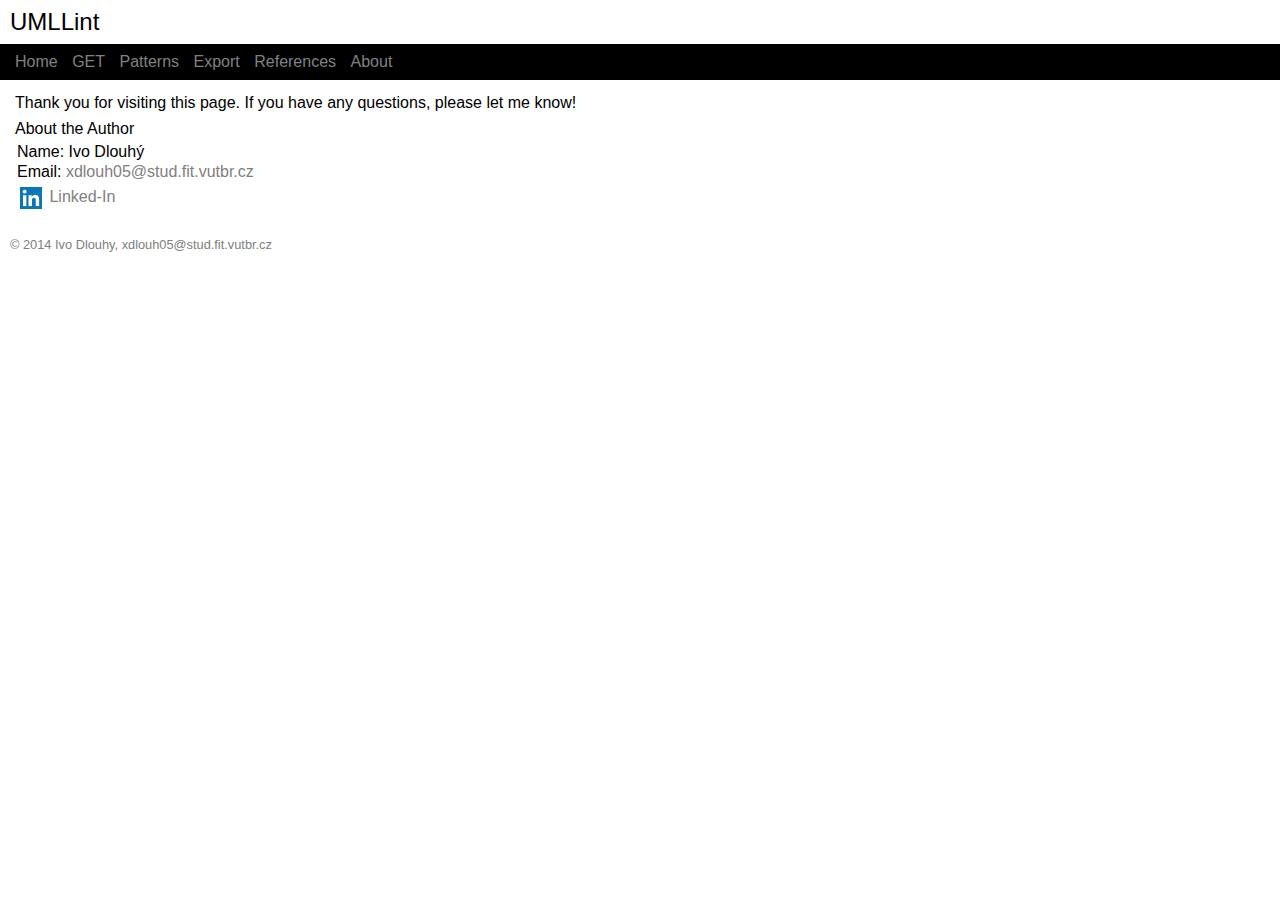
==== web/public/about.html @ 01e586dc "Import UMLLint Web.." ====
<!DOCTYPE html>
<html lang="en-us">
<head>
  <meta charset="utf-8"/>

  <title>UMLLint</title>

  <meta name="description" content="A Tool for Checking Correctness of Design Diagrams in UML"/>
  <meta name="keywords" content="uml, xmi, umllint, lint, qvt, patterns"/>
  <meta name="author" content="Ivo Dlouhy, xdlouh05@stud.fit.vutbr.cz"/>

  <meta name="viewport" content="width=device-width, initial-scale=1">

  <link rel="stylesheet" href="css/vendor/reset.css"/>
  <link rel="stylesheet" href="css/layout.css"/>

</head>
<body>


<h1>UMLLint</h1>

<div id="header">
  <div id="menu">
    <a href="index.html">Home</a>
    <a href="get.html">GET</a>
    <a href="app/pattern/list">Patterns</a>
    <a href="app/api/xml/patterns.xml">Export</a>
    <a href="references.html">References</a>
    <a href="about.html">About</a>
  </div>
</div>

<div id="content">
  Thank you for visiting this page. If you have any questions, please let me know!


  <h2>About the Author</h2>
  <ul>
    <li>
      <strong>Name:</strong>&nbsp;Ivo Dlouhý
    </li>
    <li>
      <strong>Email:</strong>&nbsp;<a href="mailto:xdlouh05@stud.fit.vutbr.cz">xdlouh05@stud.fit.vutbr.cz</a>
    </li>
    <li>
      <span class="umllint-icon">
       <img src="images/logo_linked-in_128px.png"/>
      </span>
      <a href="http://cz.linkedin.com/in/idlouhy">Linked-In</a>
    </li>
  </ul>
</div>

<div id="footer">

  <p>
    &copy; 2014 Ivo Dlouhy, xdlouh05@stud.fit.vutbr.cz
  </p>
  <div id="df-copyright">
  </div>
</div>

</body>
</html>
---- web/public/css/layout.css ----
* {
  padding: 0;
  margin: 0;
}



body {
  font-family: MyriadPro-Regular, 'Myriad Pro Regular', MyriadPro, 'Myriad Pro', Helvetica, Arial, sans-serif;
}


h1 {
  font-size: 150%;
  padding: 10px;

}

h2 {
  padding-top: 10px;
  padding-bottom: 5px;

}

p {
  padding: 10px;
}

p * {
  font-size: 95%;
}

a {
  color: gray;
  text-decoration: none;
}

a:hover {
  color: black;
  text-decoration: underline;
}

.code-qvt {
  font-family: "Consolas", "Courier New", Courier, Monospace;
  white-space: pre;
}

table.list-item-view td {
  border-style: none;
}

textarea {
  height: 25em;
  width: 80em;
}

/* table */

table {
  padding: 15px;
}


table td,th {
  border-width: 1px;
  border-style: solid;
}


table th {
  padding-top: 5px;
  padding-bottom: 5px;
  padding-left: 10px;
  padding-right: 10px;

  text-align: left;

}


table td {
  padding-top: 5px;
  padding-bottom: 5px;
  padding-left: 10px;
  padding-right: 10px;
}


table th {
  font-weight: bold;
}

.list-cell-actions {
  border-style: none;
}

.list-cell-actions a {
  font-size: 80%;
  text-decoration: none;
  color: gray;
}

.list-cell-actions a:hover {
  color: black;
}



/* menu */

#menu {
  padding: 10px;
  background-color: black;
}

#menu a {
  padding: 5px;
  text-decoration: none;
  color: gray;
}

#menu a:hover {
  color: white;
}

/* content */
#content {
  padding: 15px;
}

#footer {
  font-size: 80%;
  color: gray;

}

span.umllint-icon img {
  width: 22px;
  height: 22px;
  margin: 3px;
}

ul li {
  vertical-align: middle;
  padding: 2px;
}

ul {
  list-style: none;

}



ul li span {
  height: 22px;
  line-height: 22px;
}

ul li span img {
  vertical-align: middle;
}
















/* df */
#df-copyright {
  font-size: 75%;
  position: absolute;
  bottom: 5px;
  right: 5px;
}


/* umllint */


.umllint-pattern-description img {
  width: 480px;

}
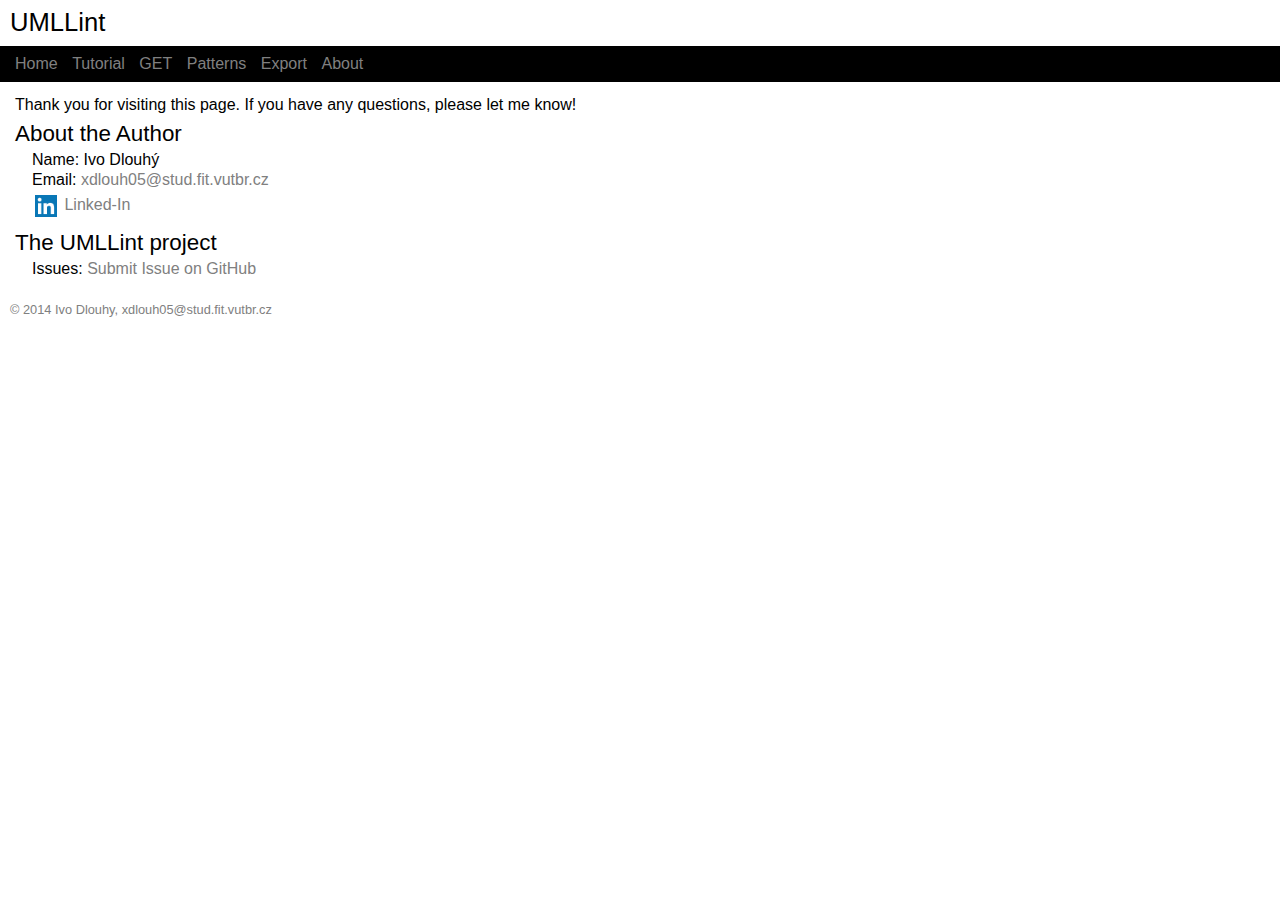
==== commit f8a67c82: "Updated web." ====
--- a/web/public/about.html
+++ b/web/public/about.html
@@ -23,17 +23,16 @@
 <div id="header">
   <div id="menu">
     <a href="index.html">Home</a>
+    <a href="tutorial.html">Tutorial</a>
     <a href="get.html">GET</a>
     <a href="app/pattern/list">Patterns</a>
     <a href="app/api/xml/patterns.xml">Export</a>
-    <a href="references.html">References</a>
     <a href="about.html">About</a>
   </div>
 </div>
 
 <div id="content">
   Thank you for visiting this page. If you have any questions, please let me know!
-
 
   <h2>About the Author</h2>
   <ul>
@@ -50,6 +49,15 @@
       <a href="http://cz.linkedin.com/in/idlouhy">Linked-In</a>
     </li>
   </ul>
+
+  <h2>The UMLLint project</h2>
+  <ul>
+    <li>
+      <strong>Issues:</strong>&nbsp;<a href="https://github.com/idlouhy/umllint/issues">Submit Issue on GitHub</a>
+    </li>
+  </ul>
+
+
 </div>
 
 <div id="footer">
--- a/web/public/css/layout.css
+++ b/web/public/css/layout.css
@@ -11,15 +11,24 @@
 
 
 h1 {
-  font-size: 150%;
+  font-size: 160%;
   padding: 10px;
-
 }
 
 h2 {
+  font-size: 140%;
   padding-top: 10px;
   padding-bottom: 5px;
-
+}
+
+h3 {
+  font-size: 120%;
+  padding-top: 10px;
+  padding-bottom: 5px;
+}
+
+ul {
+  padding-left: 15px;
 }
 
 p {
@@ -168,7 +177,11 @@
 
 
 
-
+span.code {
+  font-family: "Consolas", "Courier New", Courier, Monospace;
+  white-space: pre;
+
+}
 
 
 
@@ -191,11 +204,12 @@
 .umllint-pattern-description img {
   width: 480px;
 
-}
-
-
-
-
-
-
-
+
+}
+
+
+
+
+
+
+
